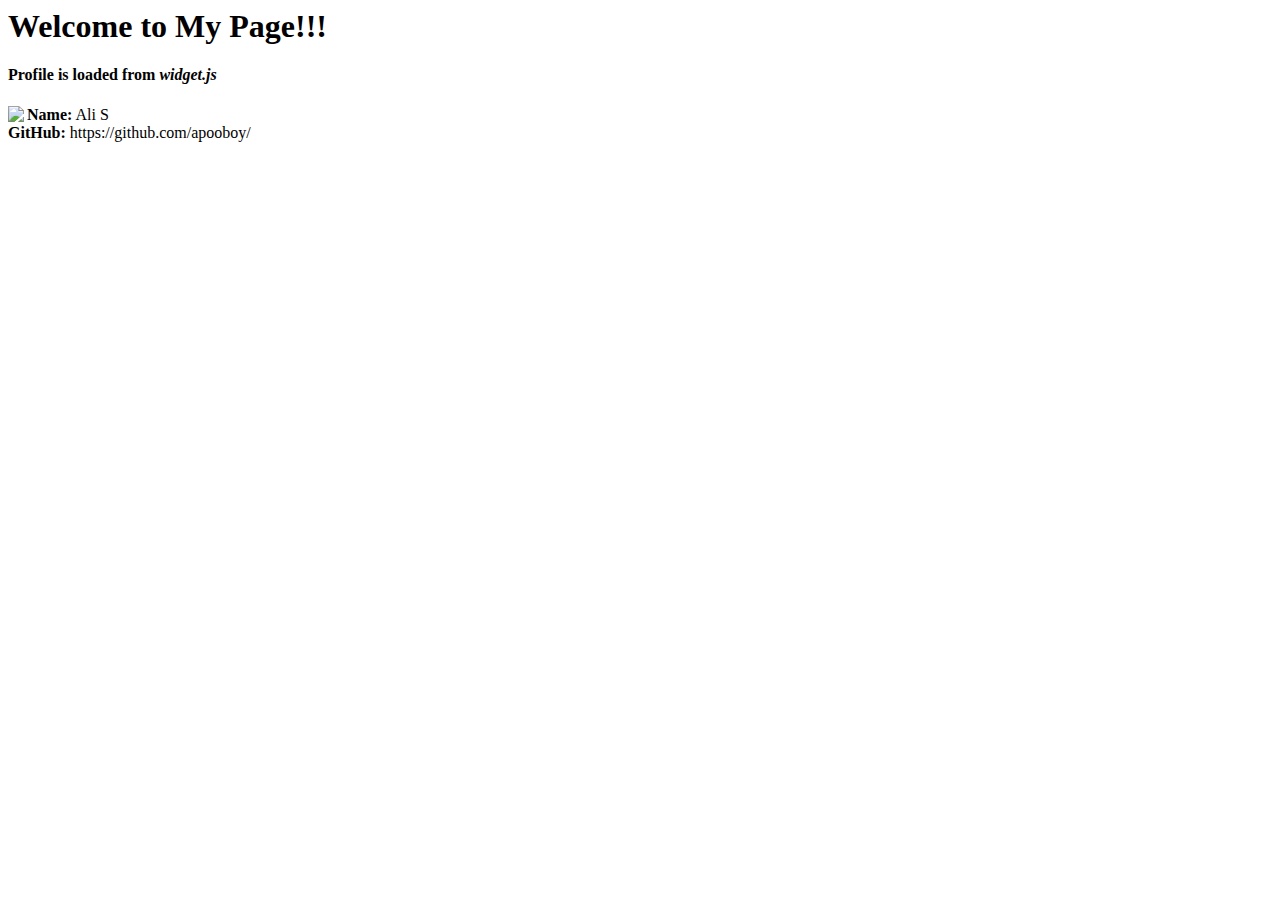
==== simple/index.html @ ba6ca97c "simple loading widget from js" ====
<html>
    <head>
        <title>Welcome To My Amazing Page</title>
    </head>
    <body>
        <div div="container">
            <h1>Welcome to My Page!!!</h1>
        </div>
        <script src="widget.js"></script>
    </body>
</html>
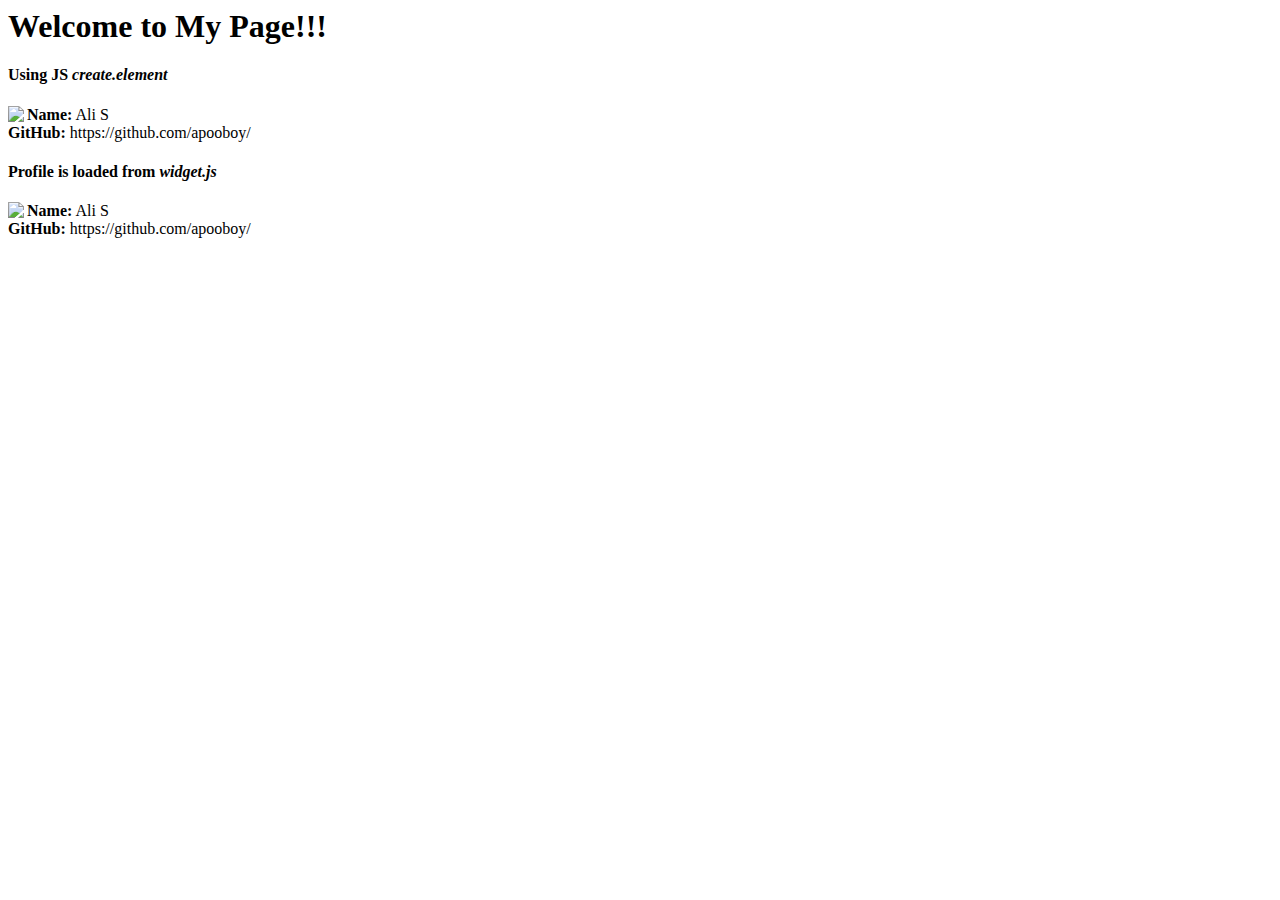
==== commit dea74780: "new js , using document.create" ====
--- a/simple/index.html
+++ b/simple/index.html
@@ -5,7 +5,9 @@
     <body>
         <div div="container">
             <h1>Welcome to My Page!!!</h1>
+            <div id="widget-dom"></div>
         </div>
         <script src="widget.js"></script>
+        <script src="widget-dom.js"></script>
     </body>
 </html>
